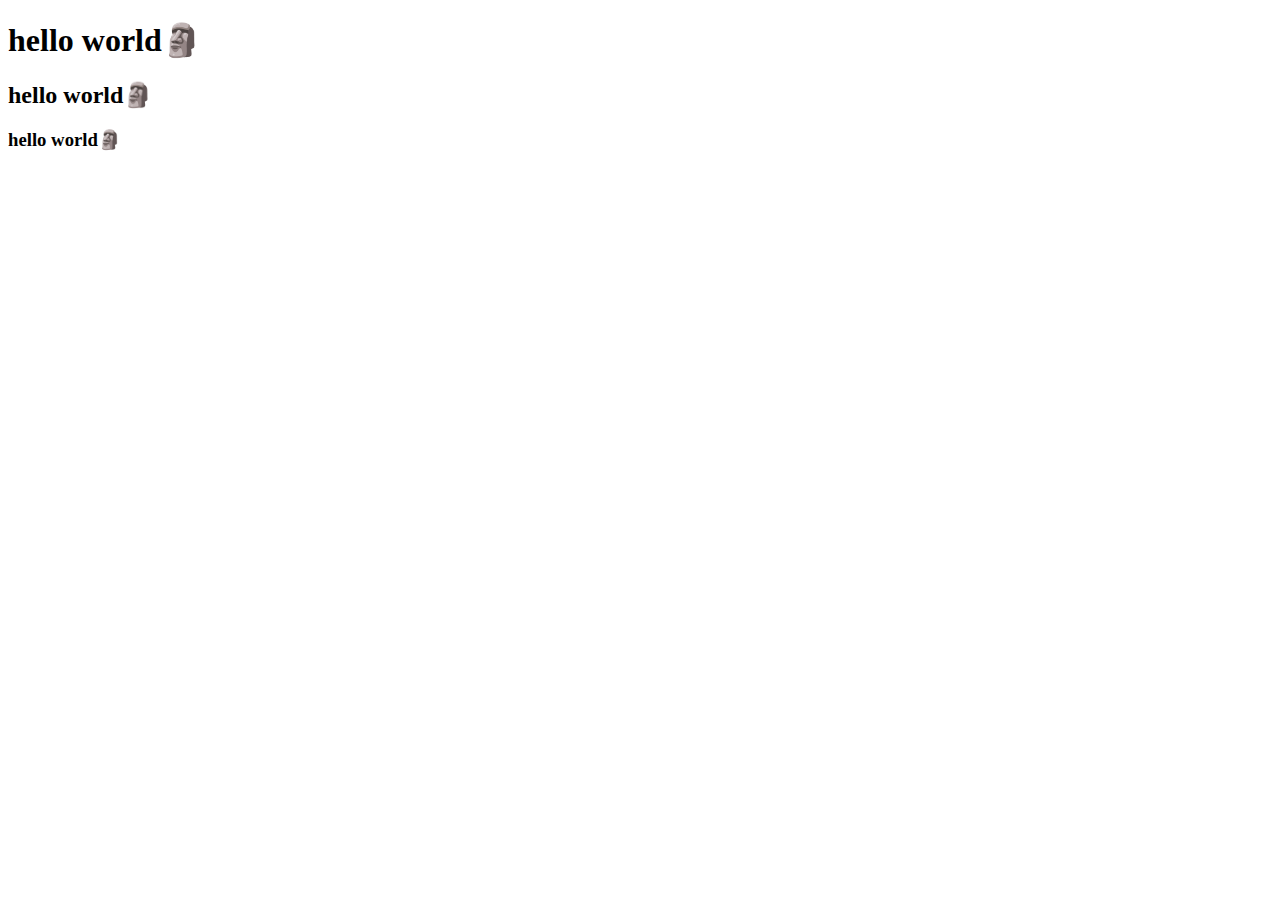
==== TES/index.html @ 10e93bca "first commit" ====
<!DOCTYPE html>
<html lang="en">
<head>
    <meta charset="UTF-8">
    <meta name="viewport" content="width=device-width, initial-scale=1.0">
    <title>Praktikum 1</title>
</head>
<body>
    <h1>hello world🗿</h1>
    <h2>hello world🗿</h2>
    <h3>hello world🗿</h3>
</body>
</html>
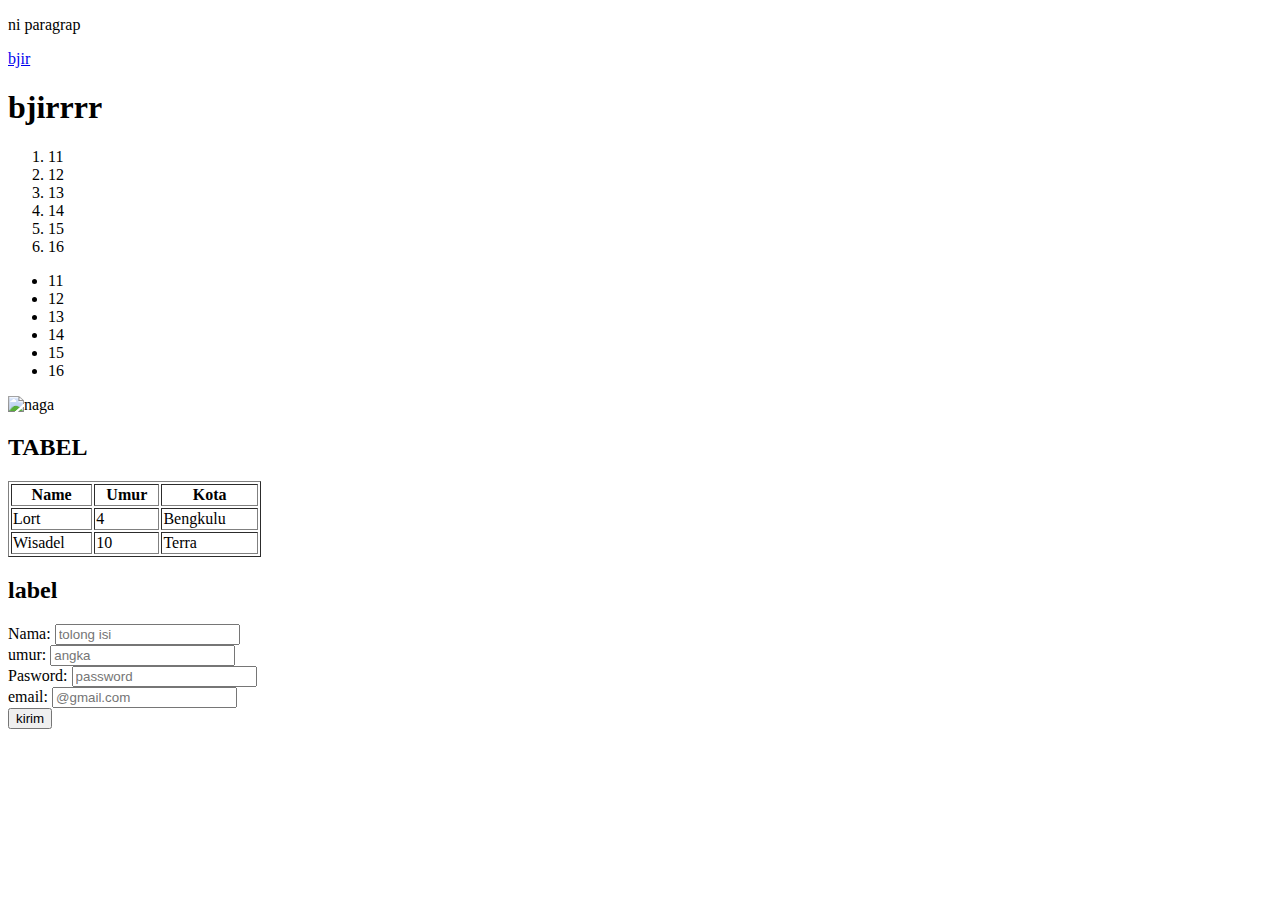
==== commit 25afb8bb: "wdwd" ====
--- a/TES/index.html
+++ b/TES/index.html
@@ -3,11 +3,62 @@
 <head>
     <meta charset="UTF-8">
     <meta name="viewport" content="width=device-width, initial-scale=1.0">
-    <title>Praktikum 1</title>
+    <title>Document</title>
 </head>
 <body>
-    <h1>hello world🗿</h1>
-    <h2>hello world🗿</h2>
-    <h3>hello world🗿</h3>
+    <p>ni paragrap</p> 
+    <a href="https://web.whatsapp.com/">bjir</a>
+    <h1> bjirrrr </h1>
+    <ol>
+        <li>11</li>
+        <li>12</li>
+        <li>13</li>
+        <li>14</li>
+        <li>15</li>
+        <li>16</li>
+    </ol>
+    <ul>
+        <li>11</li>
+        <li>12</li>
+        <li>13</li>
+        <li>14</li>
+        <li>15</li>
+        <li>16</li>
+    </ul>
+
+    <img src="Screenshot (1177) - Copy.png" alt="naga" width="600" height="400">
+    <h2>TABEL</h2>
+    <table border=1 width="20%">
+
+        <tr>
+            <th>Name</th>
+            <th>Umur</th>
+            <th>Kota</th>
+        </tr>
+        <tr>
+            <td>Lort</td>
+            <td>4</td>
+            <td>Bengkulu</td>
+        </tr>
+        <tr>
+            <td>Wisadel</td>
+            <td>10</td>
+            <td>Terra</td>
+        </tr>
+    </table>
+
+    <h2>label</h2>
+    <form>
+        <label for="name">Nama: </label>
+        <input type="text" placeholder="tolong isi"> <br>
+        <label for="umur">umur: </label>
+        <input type="number" placeholder="angka"> <br>
+        <label for="password">Pasword: </label>
+        <input type="password" placeholder="password"> <br>
+        <label for="email">email: </label>
+        <input type="email" placeholder="@gmail.com"> <br>
+        <button type="submit">kirim</button>
+    </form>
+
 </body>
 </html>